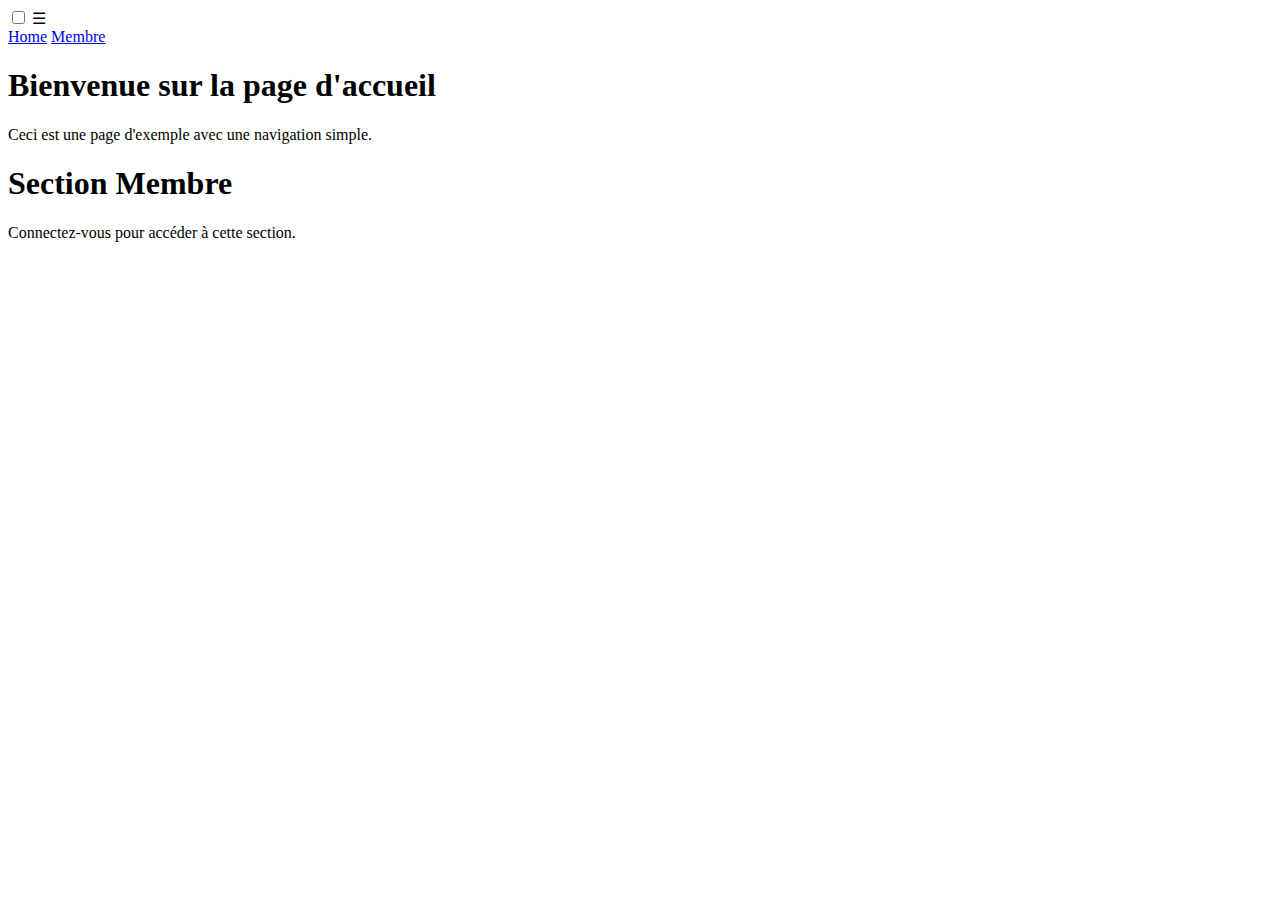
==== index.html @ 69189984 "Add files via upload" ====
<!DOCTYPE html>
<html lang="fr">
    <head>
        <link rel="shortcut icon" href="Ku.png" type="image/x-icon">
            <meta charset="UTF-8">
            <meta name="viewport" content="width=device-width, initial-scale=1.0">
        <title>Kukirin</title>
        <link rel="stylesheet" href="style.css">
    </head>
<body>
    <header>
        <nav class="navbar">
            <!-- Input checkbox pour afficher/masquer le menu -->
            <input type="checkbox" id="responsive-menu" onclick="updatemenu()">
            <label for="responsive-menu" class="menu-icon">&#9776;</label>
            <div class="menu">
                <a href="#home" class="nav-link">Home</a>
                <a href="#membre" class="nav-link">Membre</a>
            </div>
        </nav>
    </header>
    <main>
        <section id="home" class="section">
            <h1>Bienvenue sur la page d'accueil</h1>
            <p>Ceci est une page d'exemple avec une navigation simple.</p>
        </section>
        <section id="membre" class="section">
            <h1>Section Membre</h1>
            <p>Connectez-vous pour accéder à cette section.</p>
        </section>
    </main>

    <script>
        function updatemenu() {
            const menu = document.querySelector('.menu');
            const checkbox = document.getElementById('responsive-menu');
            if (checkbox.checked) {
                menu.style.display = 'block';
            } else {
                menu.style.display = 'none';
            }
        }
    </script>
</body>
</html>
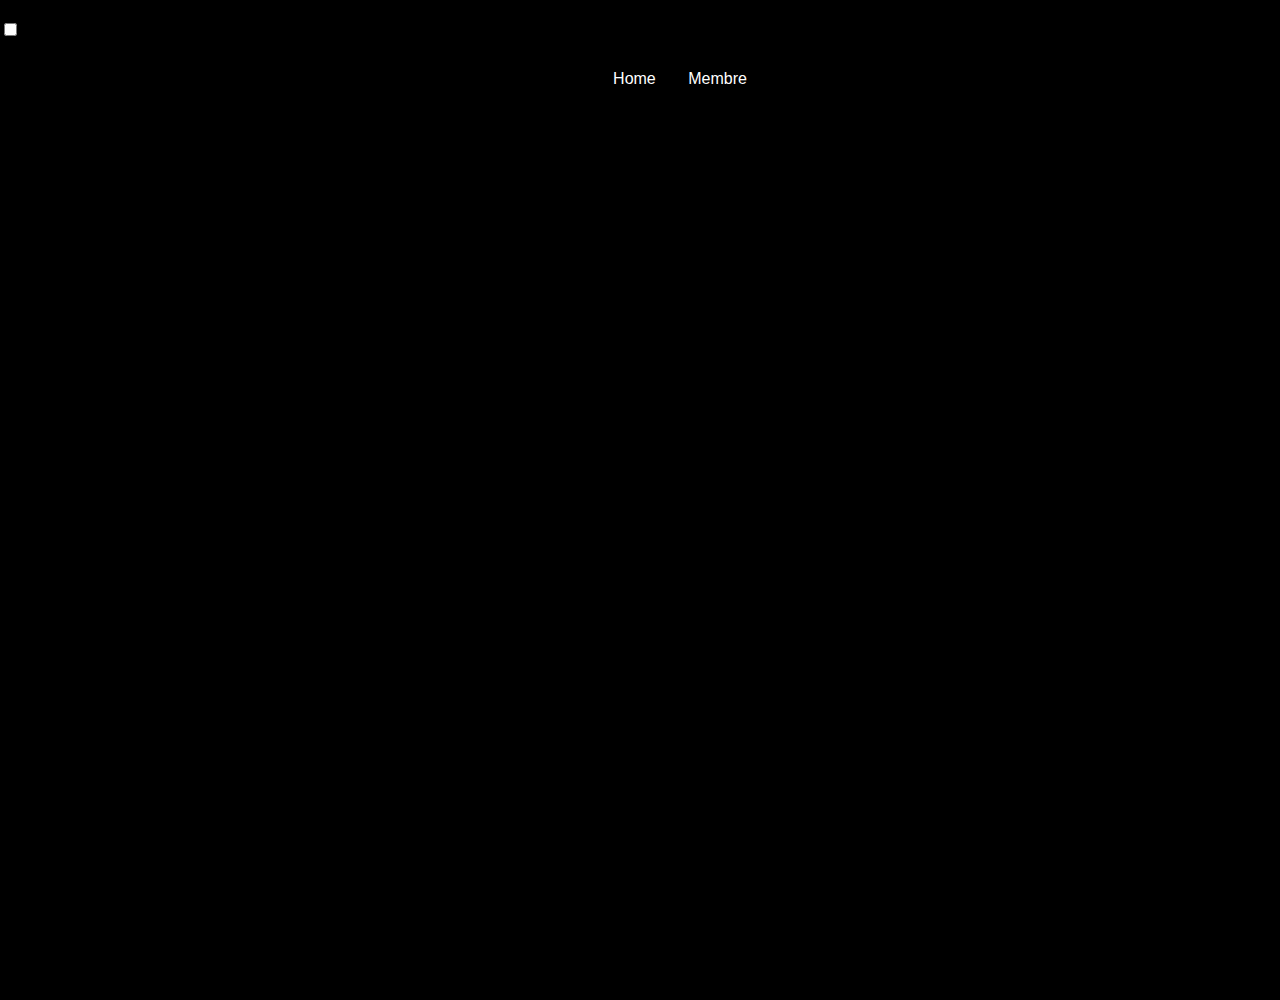
==== commit ea24fe79: "Add files via upload" ====
--- a/index.html
+++ b/index.html
@@ -1,45 +1,32 @@
 <!DOCTYPE html>
-<html lang="fr">
+<html lang="en">
     <head>
-        <link rel="shortcut icon" href="Ku.png" type="image/x-icon">
-            <meta charset="UTF-8">
-            <meta name="viewport" content="width=device-width, initial-scale=1.0">
+      <link rel="shortcut icon" href="Ku.png" type="image/x-icon">
+         <meta charset="UTF-8">
+        <meta name="viewport" content="width=device-width, initial-scale=1.0">
         <title>Kukirin</title>
-        <link rel="stylesheet" href="style.css">
+        <link rel="stylesheet" href="home.css" />
     </head>
-<body>
-    <header>
-        <nav class="navbar">
-            <!-- Input checkbox pour afficher/masquer le menu -->
-            <input type="checkbox" id="responsive-menu" onclick="updatemenu()">
-            <label for="responsive-menu" class="menu-icon">&#9776;</label>
-            <div class="menu">
-                <a href="#home" class="nav-link">Home</a>
-                <a href="#membre" class="nav-link">Membre</a>
-            </div>
-        </nav>
-    </header>
-    <main>
-        <section id="home" class="section">
-            <h1>Bienvenue sur la page d'accueil</h1>
-            <p>Ceci est une page d'exemple avec une navigation simple.</p>
-        </section>
-        <section id="membre" class="section">
-            <h1>Section Membre</h1>
-            <p>Connectez-vous pour accéder à cette section.</p>
-        </section>
-    </main>
 
-    <script>
-        function updatemenu() {
-            const menu = document.querySelector('.menu');
-            const checkbox = document.getElementById('responsive-menu');
-            if (checkbox.checked) {
-                menu.style.display = 'block';
-            } else {
-                menu.style.display = 'none';
-            }
-        }
-    </script>
+    <body>
+
+      <nav id='menu'>
+        <input type='checkbox' id='responsive-menu' onclick='updatemenu()'><label></label>
+        <ul>
+          <li><a href='index.html'>Home</a></li>
+          <li><a href='Membre.html'>Membre</a><li>
+        </ul>
+      </nav>
+
+    
+    <img src="earth1.jpg" width="1840" class="img1">
+    
+    <div class="titre1">
+        <h1 > Kukirin </h1>
+    </div>
+    <div class="soustitre1">
+        <p>La qualité ne se limite pas à de simples consignes, mais s'applique également dans le monde réel.</p>
+    </div>
+
 </body>
 </html>
--- a/home.css
+++ b/home.css
@@ -0,0 +1,180 @@
+/* Général */
+body {
+    background-color: #000;
+    font-family: Arial, Helvetica, sans-serif;
+    margin: 0;
+    padding: 0;
+    width: 100%;
+    height: 100%;
+    box-sizing: border-box;
+}
+
+/* Responsiveness pour éléments de base */
+@media screen and (max-width: 600px) {
+    .extrait1, .extrait2, .extrait3 {
+        width: 90%; /* S'adapte à de petits écrans */
+        margin: 0 auto;
+    }
+}
+
+/* Titres principaux */
+
+
+/* Menu principal */
+#menu {
+    background-color: transparent;
+    height: 45px;
+    border-radius: 10px;
+    margin-top: 20px;
+    position: relative;
+}
+
+#menu ul {
+    width: 100%;
+    text-align: center;
+}
+
+#menu li {
+    display: inline-block;
+}
+
+#menu a {
+    display: block;
+    line-height: 45px;
+    padding: 0 14px;
+    text-decoration: none;
+    color: #fff;
+    font-size: 1rem;
+    transition: color 0.3s ease, background-color 0.3s ease;
+}
+
+#menu li a:hover {
+    color: #0099CC;
+    background: #F2F2F2;
+}
+
+/* Menu hamburger responsif */
+@media screen and (max-width: 800px) {
+    #menu ul {
+        background: #444444;
+        position: absolute;
+        top: 100%;
+        left: 0;
+        width: 100%;
+        height: auto;
+        display: none;
+        text-align: left;
+    }
+
+    #menu li {
+        display: block;
+    }
+
+    #menu input:checked ~ ul {
+        display: block;
+    }
+
+    #menu label {
+        display: block;
+        line-height: 45px;
+        text-align: center;
+        position: absolute;
+        left: 10px;
+        font-size: 1.6rem;
+        cursor: pointer;
+        color: #fff;
+    }
+
+    #menu label:before {
+        content: "\2261"; /* Icône hamburger */
+    }
+
+    #menu input:checked ~ label:before {
+        content: "\00d7"; /* Icône croix */
+    }
+}
+
+/* Sections */
+.section {
+    padding: 5vh 10vw;
+    text-align: center;
+}
+
+#home {
+    background-color: #f4f4f4;
+}
+
+#membre {
+    background-color: #e2e2e2;
+}
+
+.img1{
+    background-color: rgb(235, 235, 235);
+    position: absolute;
+    width: 100%;
+    height: 100%; /* Ajoutez une hauteur spécifique */
+    top: 100px; 
+    left: 0;
+    font-family: Arial, Helvetica, sans-serif;
+    opacity: 0;
+    transition: opacity 2s ease-in-out;
+    background: linear-gradient(to top, rgba(255,255,255,1) 0%, rgba(255,255,255,0) 100%);
+}
+
+
+
+
+.img1:hover {
+    opacity: 1;
+}
+
+
+.titre1 {
+    color: #fff;
+    font-family: 'Candara', sans-serif;
+    max-width: 90%; /* Limite pour éviter dépassement */
+    margin: 0 auto;
+    margin-top: 18%;
+    margin-left: 6%;
+    text-align: center;
+    opacity: 0;
+    animation: appeartitre 1s both ease-out;
+    animation-delay: 0.5s;
+}
+
+@keyframes appeartitre {
+    0% {
+        transform: translateY(30vh);
+        opacity: 0;
+    }
+    100% {
+        transform: translateY(0);
+        opacity: 1;
+    }
+}
+
+.soustitre1 {
+    color: #fff;
+    font-size: 1rem; /* Ajuste avec rem */
+    max-width: 90%;
+    margin: 0 auto;
+    margin-top: 1.5%;
+    margin-left: 7%;
+    text-align: center;
+    opacity: 0;
+    animation: appearsoustitre 1s both ease-out;
+    animation-delay: 1s;
+}
+
+@keyframes appearsoustitre {
+    0% {
+        transform: translateY(30vh);
+        opacity: 0;
+    }
+    100% {
+        transform: translateY(0);
+        opacity: 1;
+    }
+}
+
+
